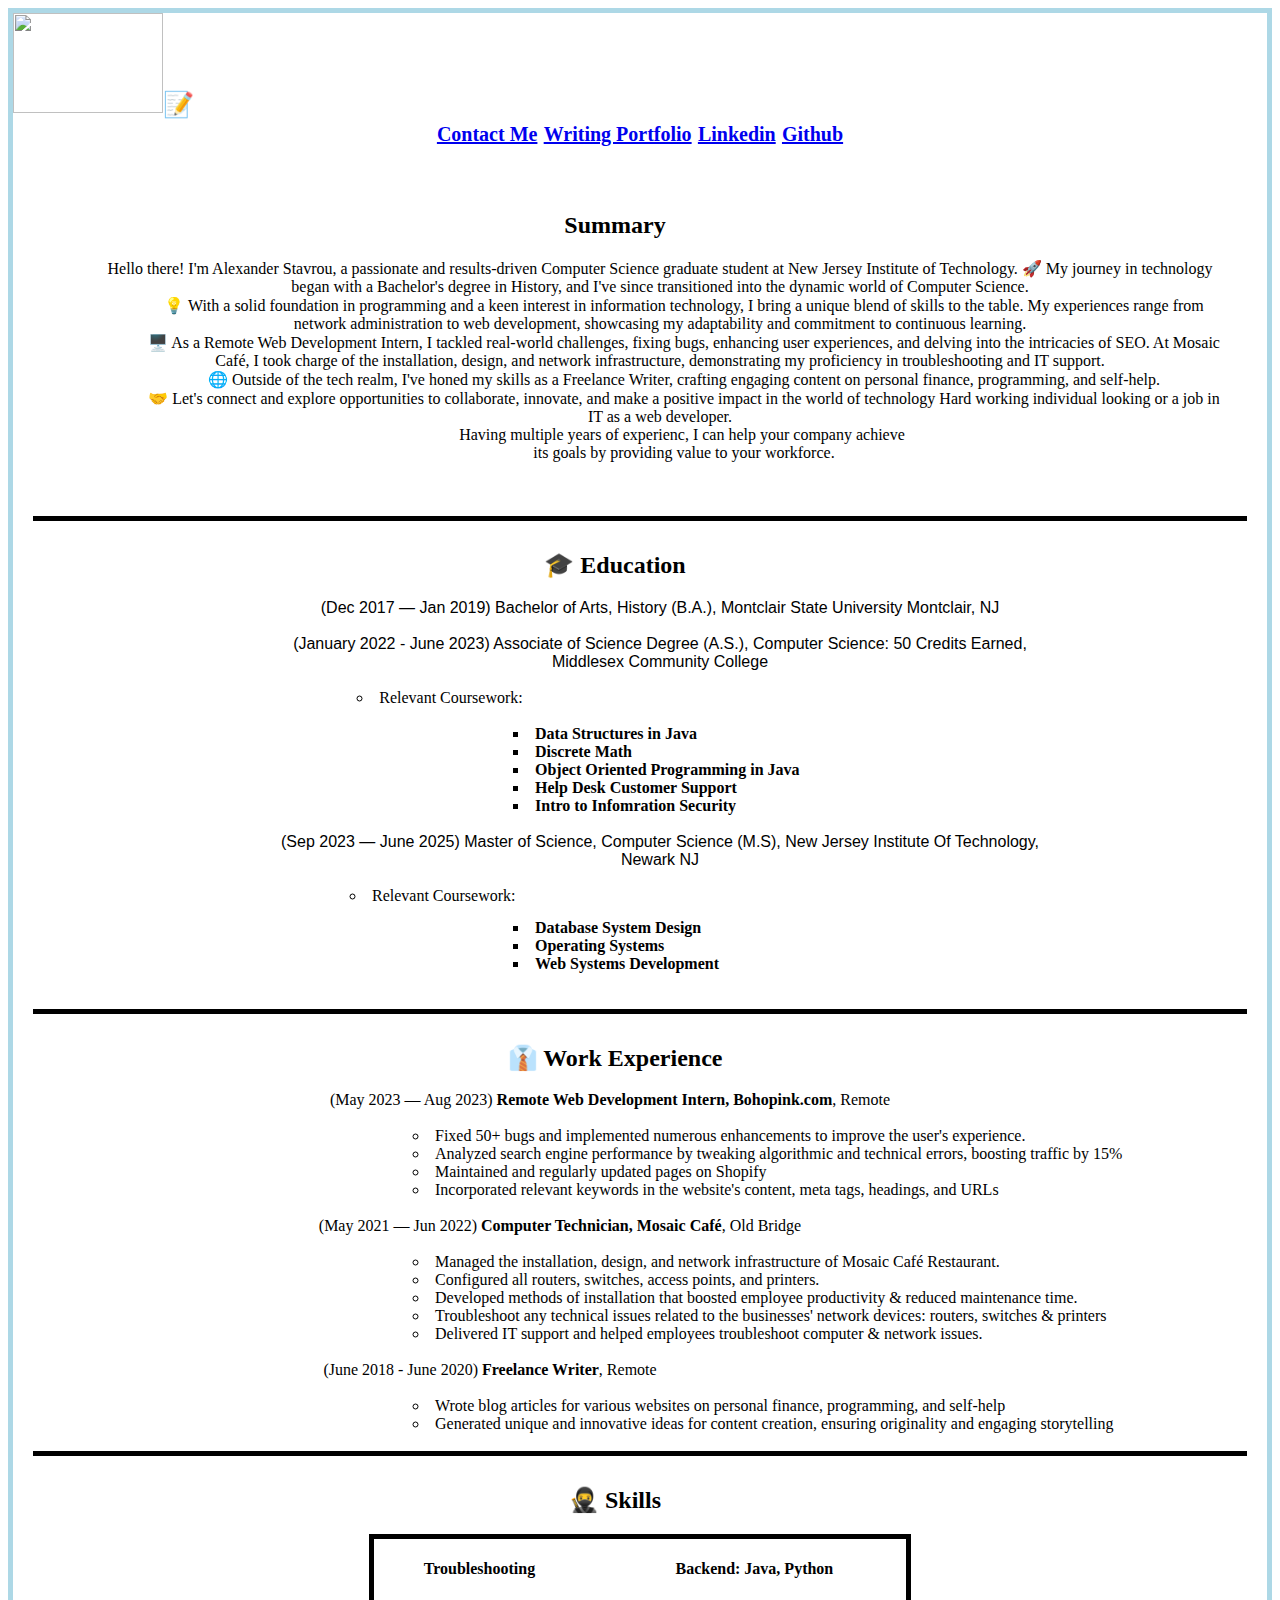
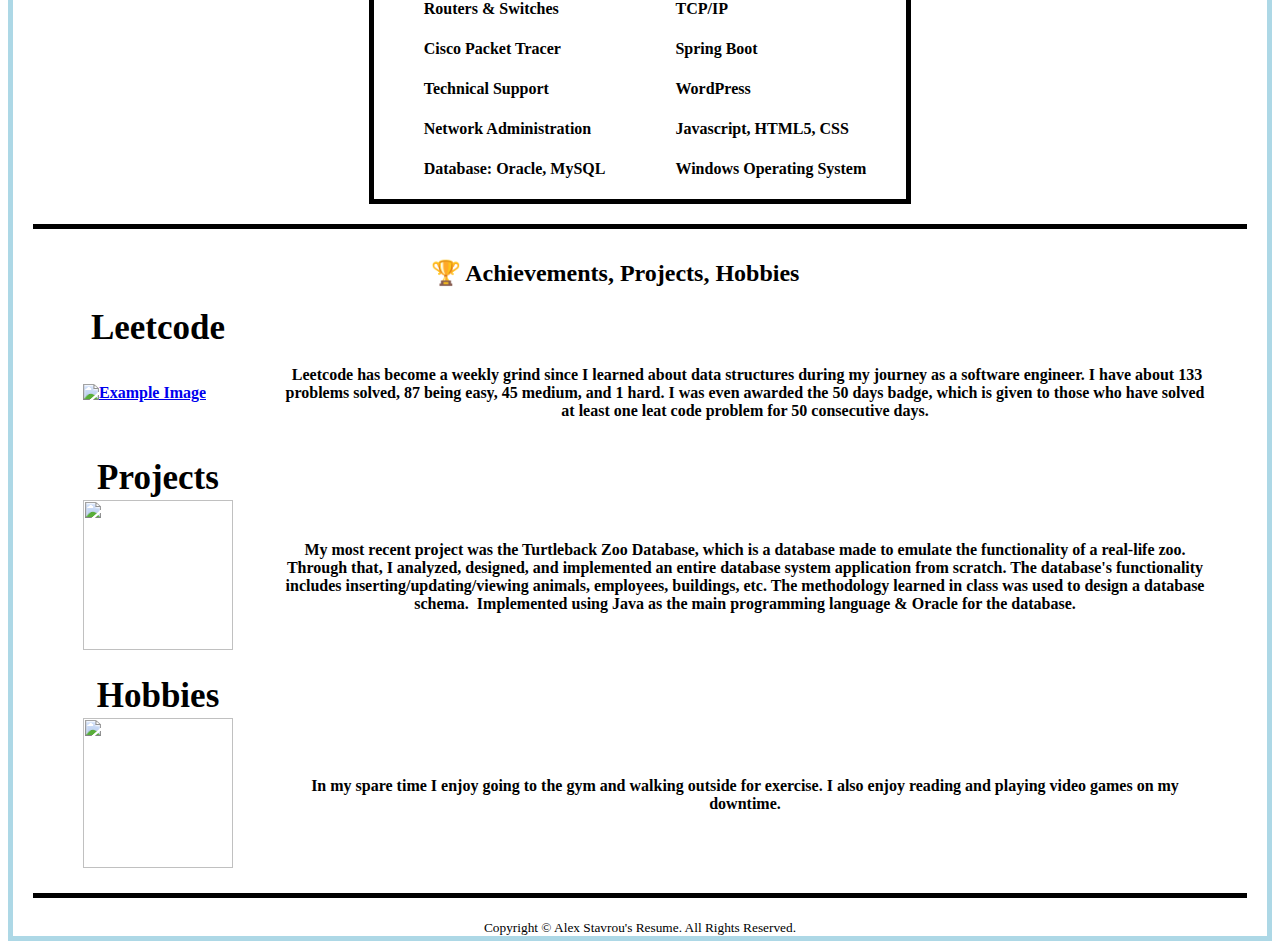
==== index.html @ 52713748 "Add files via upload" ====
<!DOCTYPE html>
<html>
    <head>
       <title>My Resume</title>
       <link rel="stylesheet" href="style.css">
    </head>
    <header><img class="Myphoto" src ="C:\Users\Alex\OneDrive\Documents\alex.png"><span>📝</span>
        <nav>
            <ul class="Navigation">
                <li><a href="page2.html">Contact Me</a></li>
                <li><a href="https://www.clippings.me/users/alexstavrou">Writing Portfolio</a></li>
                <li><a href="https://www.linkedin.com/in/alexander-stavrou/">Linkedin</a></li>
                <li><a href="https://github.com/Alexs2256">Github</a></li>
            </ul>
        </nav>
    </header> 
    <body>
        <div class="summary">
      <h2>Summary</h2>
      <ul>
        <p>Hello there! I'm Alexander Stavrou, a passionate and results-driven Computer Science graduate student at New Jersey Institute of Technology. 🚀 My journey in technology began with a Bachelor's degree in History, and I've since transitioned into the dynamic world of Computer Science.
            💡 With a solid foundation in programming and a keen interest in information technology, I bring a unique blend of skills to the table. My experiences range from network administration to web development, showcasing my adaptability and commitment to continuous learning.
            🖥️ As a Remote Web Development Intern, I tackled real-world challenges, fixing bugs, enhancing user experiences, and delving into the intricacies of SEO. At Mosaic Café, I took charge of the installation, design, and network infrastructure, demonstrating my proficiency in troubleshooting and IT support.
            🌐 Outside of the tech realm, I've honed my skills as a Freelance Writer, crafting engaging content on personal finance, programming, and self-help.
            🤝 Let's connect and explore opportunities to collaborate, innovate, and make a positive impact in the world of technology Hard working individual looking or a job in IT as a web developer.
            Having multiple years of experienc, I can help your company achieve 
            its goals by providing value to your workforce.
        </p>
      </ul>
    </div>
    <div>
        <h2>🎓 Education</h2>
        <ul class="Education">
       <li class="degree">(Dec 2017 — Jan 2019) Bachelor of Arts, History (B.A.), Montclair State University Montclair, NJ</li></br >
       <li class="degree">(January 2022 - June 2023) Associate of Science Degree (A.S.), Computer Science: 50 Credits Earned,<br> Middlesex Community College</li></br>
       <ul class="Middlesex">
        <li>Relevant Coursework:</li></ul><br>
          <ul class="bullet2">
          <li>Data Structures in Java</li><br>
          <li>Discrete Math</li><br>
          <li>Object Oriented Programming in Java</li><br>
          <li>Help Desk Customer Support</li><br>
          <li>Intro to Infomration Security</li></ul><br>     
       <br>
       <li class="degree">(Sep 2023 — June 2025) Master of Science, Computer Science (M.S), New Jersey Institute Of Technology,<br> Newark NJ</li>
        <ul class = "NJIT">
            <br>
            <li> Relevant Coursework:</li>
            </ul>
            <ul class="bullet2" id="b2"> 
            <li>Database System Design</li><br>
            <li>Operating Systems</li><br>
            <li>Web Systems Development</li>
        </ul>
        <br>
    </div>
    <div>
        <h2>👔 Work Experience</h2>
        <ul class="jobs">
            <li>(May 2023 — Aug 2023) <Strong>Remote Web Development Intern, Bohopink.com</Strong>, Remote</li><br>
            <ul class = "bohoBullet">
                <li>Fixed 50+ bugs and implemented numerous enhancements to improve the user's experience.</li><br>
                <li>Analyzed search engine performance by tweaking algorithmic and technical errors, boosting traffic by 15% </li><br>
                <li>Maintained and regularly updated pages on Shopify</li><br>
                <li>Incorporated relevant keywords in the website's content, meta tags, headings, and URLs</li>
            </ul><br>
            <br>
            <li class="jobs">(May 2021 — Jun 2022) <Strong>Computer Technician, Mosaic Café</Strong>, Old Bridge</li>
              <br><ul class="compTech">
                <li>Managed the installation, design, and network infrastructure of Mosaic Café Restaurant.</li><br>
                <li>Configured all routers, switches, access points, and printers.</li><br>
                <li>Developed methods of installation that boosted employee productivity & reduced maintenance time.</li><br>
                <li>Troubleshoot any technical issues related to the businesses' network devices: routers, switches & printers</li><br>
                <li>Delivered IT support and helped employees troubleshoot computer & network issues.</li>
              </ul><br>
              <br>
              <li class="jobs3">(June 2018 - June 2020) <strong>Freelance Writer</strong>, Remote</li><br>
              <ul class="freelance"> 
                <li>Wrote blog articles for various websites on personal finance, programming, and self-help</li><br>
                <li>Generated unique and innovative ideas for content creation, ensuring originality and engaging storytelling</li>
              </ul>
        </ul>     
    </div>
    <div>
        <h2>🥷 Skills</h2>
        <table class="table1">
            <tr>
                <td>Troubleshooting</td>
                <td>Backend: Java, Python</td>
            </tr>
            <tr>
                <td>Routers & Switches</td>
                <td>TCP/IP</td>
            </tr>
            <tr>
                <td>Cisco Packet Tracer</td>
                <td>Spring Boot</td>
            </tr>
            <tr>
                <td>Technical Support</td>
                <td>WordPress</td>
            </tr>
            <tr>
                <td>Network Administration</td>
                <td>Javascript, HTML5, CSS</td>
            </tr>
            <tr>
                <td>Database: Oracle, MySQL</td>
                <td>Windows Operating System</td>
            </tr>
        </table>
    </div>
    <div class="final">
        <h2>🏆 Achievements, Projects, Hobbies</h2>
         <table class="achievements">
            <tr>
                <td class="tdhead"><center><Strong>Leetcode</Strong></center></td>
            </tr>
            <tr class="tr1">
                <td class="td1"><a href="https://leetcode.com/AlexS2256/">
                    <img src="C:\Users\Alex\Downloads\downloadedimage.png" alt="Example Image">
                  </a>
                  </td>
                  <td><p class="p1"> Leetcode has become a weekly grind since I learned about data structures during my journey as a software engineer. I have about 133 problems solved, 87 being easy, 45 medium, and 1 hard. I was even awarded the 50 days badge, which is given to those who have solved at least one leat code problem for 50 consecutive days.</p></td>
                </tr>
                <tr><td><br></td></tr>
            <tr>
                <td class="tdhead"><center>Projects</center></td>
            </tr>
            <tr>
                <td><a href="https://github.com/Alexs2256"><img src ="C:\Users\Alex\Downloads\GitHub-logo.png"></a></td>
                <td><p>My most recent project was the Turtleback Zoo Database, which is a database made to emulate the functionality of a real-life zoo. Through that, I analyzed, designed, and implemented an entire database system application from scratch. The database's functionality includes inserting/updating/viewing animals, employees, buildings, etc. The methodology learned in class was used to design a database schema.  Implemented using Java as the main programming language & Oracle for the database.</p></td>
            </tr>
            <tr><td><br></td></tr>
            <tr>
            <td class="tdhead"><center>Hobbies</center></td></tr>
            <tr><td><img src ="C:\Users\Alex\Downloads\fitnessImage.png"></td>
                <td><p>In my spare time I enjoy going to the gym and walking outside for exercise. I also enjoy reading and playing video games on my downtime.</p></td>
            </tr>
         </table>
    </div>
    </body>
    <footer>
        <center><small>Copyright © Alex Stavrou's Resume. All Rights Reserved.
        </small></center>
    </footer>
</html>
---- style.css ----
header {
   font-weight: bold;
   font-size: 25px;
}

a:visited {
    color: blue;
}

body {
    border: solid 5px;
    border-color: lightblue;
}

h2 {
    text-align: center;
    padding-right: 50px;
}

ul  {
    text-align: center;
}  

p {
    text-align: center;
    word-wrap: break-word; /* Break long words */
    white-space: pre-wrap;
}

div {
    margin: 20px;
    margin-top: -30px;
    padding: 20px;
    border: 10px;
    border-bottom: 5px solid black; /* Adds a solid black line */

}

.summary {
    margin-top: 25px;
}
.Navigation {
    list-style-type: none; /* Remove default list styles */
    padding: 0;
    margin: 0;
}

.Navigation li {
    display: inline;
    font-size: 20px;

}

.Navigation ul li a {
    display: inline-block; /* Ensure links behave as blocks */
    padding: 10px; /* Add padding for spacing between links */
    text-decoration: none; /* Remove default underline */
    color: black; /* Set link color */
}

.Education {
    list-style-type: none;
}

.NJIT {
    list-style-position: inside;
    position: absolute;
    padding-left: 100px;
    left: 250px;
}

.Middlesex {
    list-style-position: inside;
    padding-right: 480px;
}

.bullet2 {
    list-style-position: inside;
    padding-left: 0; 
    margin-bottom: 0;
    list-style-type: square;
}

.bullet2 li {
    padding-left: 420px;
    font-weight: bold;
    position: absolute;
}

.jobs {
    list-style-type: none;
    padding-right: 100px;
}

.bohoBullet {
    list-style-position: inside;
    padding-left: 0; 
    margin-bottom: 0;
}

.bohoBullet li {
    position: absolute;
    padding-left: 320px; /* Adjust left padding to align bullets */
    left: -20;
}

.compTech {
    list-style-position: inside;
    padding-left: 0; 
    margin-bottom: 0;
}

.compTech li {
    position: absolute;
    padding-left: 320px; /* Adjust left padding to align bullets */
    left: -20;
}

.freelance {
    list-style-position: inside;
    padding-left: 0; 
    margin-bottom: 0;
}

 .freelance li {
    position: absolute;
    padding-left: 320px;
    left:-20;
}

.jobs3 {
    list-style-type: none;
    padding-right: 240px;
}

.table1 {
    border-collapse: separate; /* Separate border model */
    border-spacing: 20px; /* Add space between table cells */
    border: 5px;
    border-style: solid;
    border-color: black;
    margin-right: auto;
    margin-left: auto;
    padding-left: auto;
    
}

td {
    padding-right: 20px;
    padding-left: 30px;
    font-weight: bold;
}

.degree {
    font-family: arial;
}

#b2 {
    padding-top: 50px;
} 

img {
width: 150px;
height: 150px;
}

.achievements {
    border-collapse: collapse;
    margin:  auto;
    padding: auto;
}

.td1 .tr1 {
    border-collapse: collapse;
    padding: 8px;
    border-collapse: separate; /* Separate border model */

}

.p1 tr {
    display: inline; /* Keep the paragraph inline */
    margin: 0; /* Remove any default margins */
    padding-right: 10px;
}

.tr1 tr {
    padding-bottom: 100px;
}

.tdhead {
    font-size: 35px;
}

.hpg2 {
    font-size: 50px;
    padding-left: 10px;
    margin-bottom: 20px;
}

.pg2 {
    font-size: large;
    font-weight: bold;
    margin-bottom: 50px;
}

.Myphoto {
    height: 100px;
}
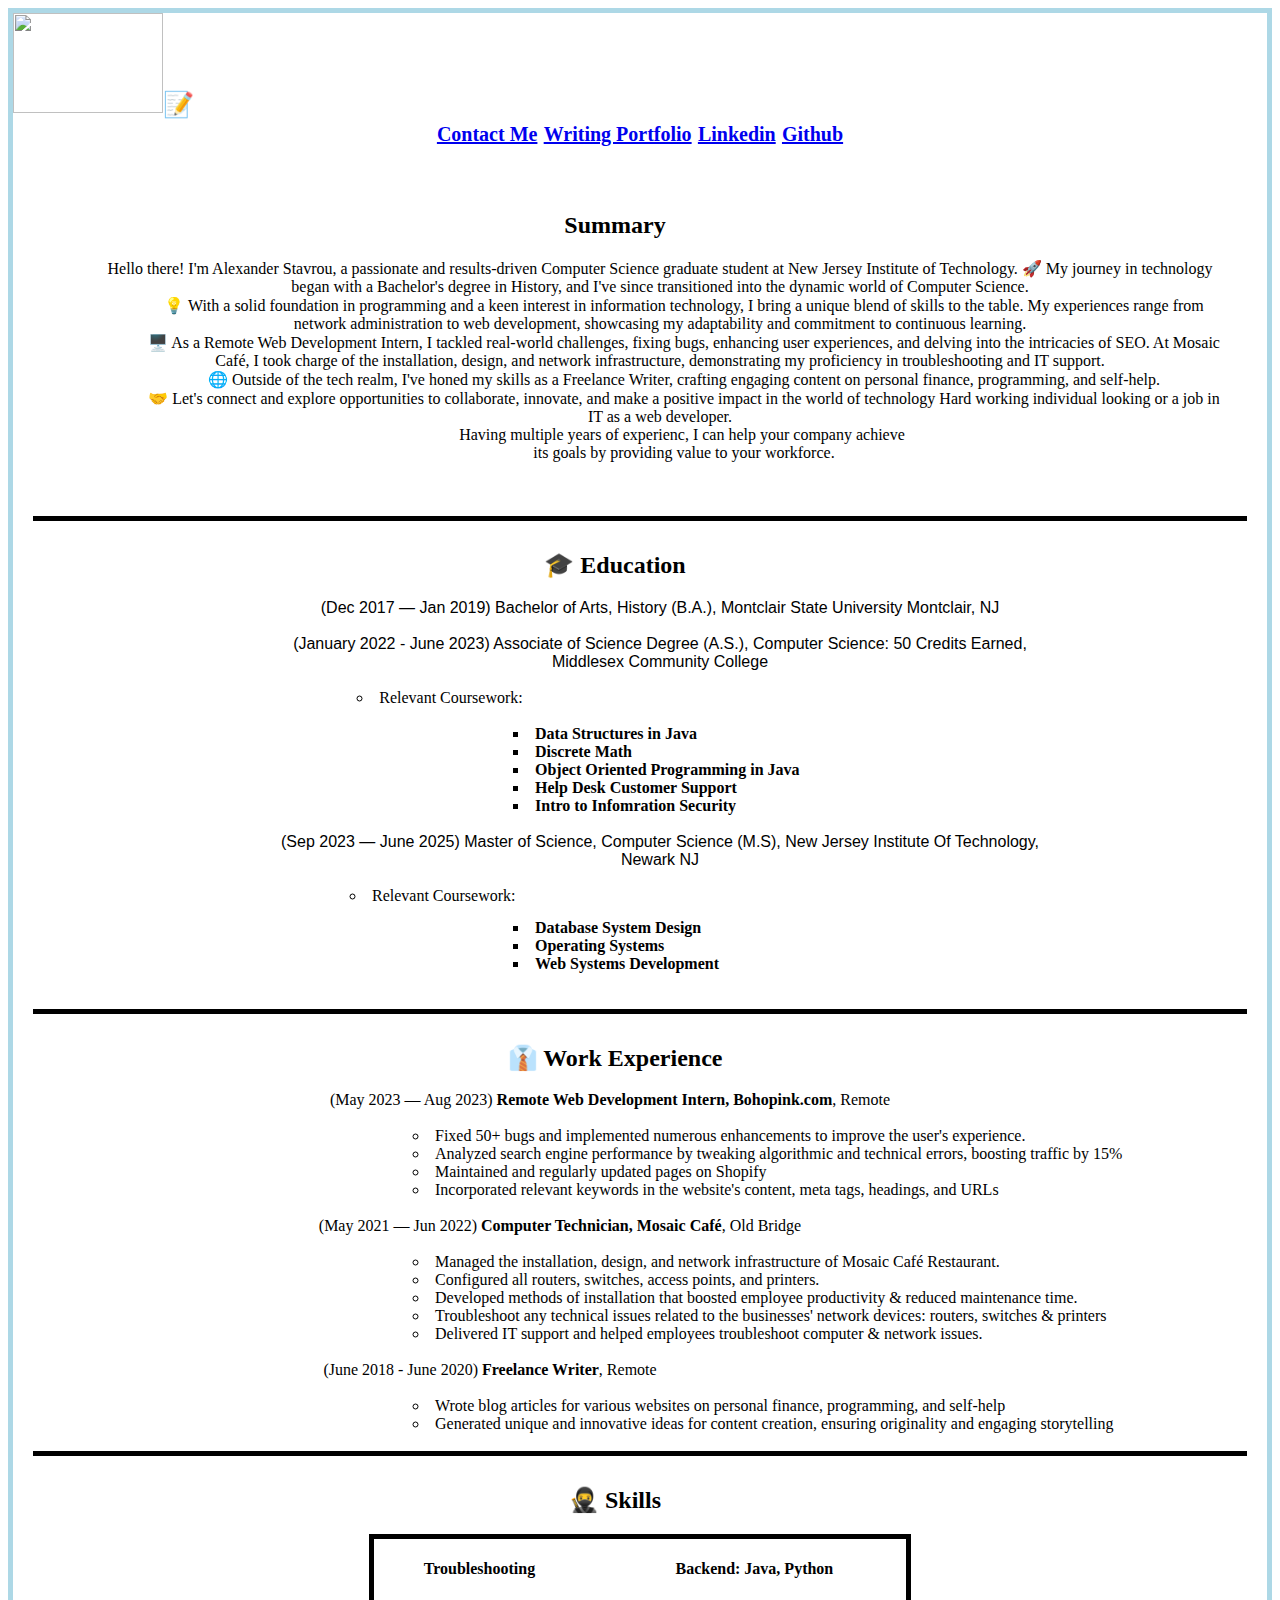
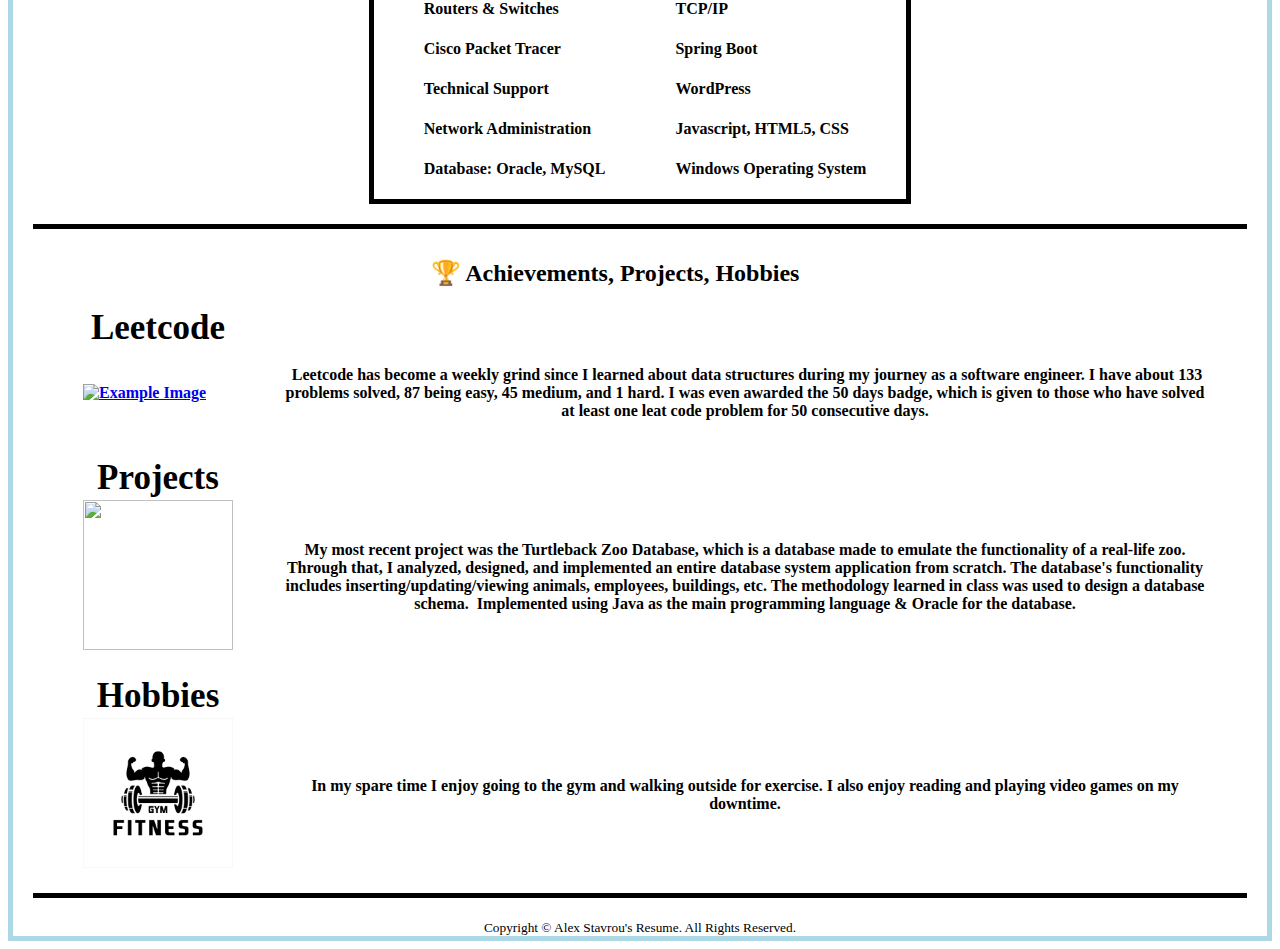
==== commit 740b69e4: "Update index.html" ====
--- a/index.html
+++ b/index.html
@@ -134,7 +134,7 @@
             <tr><td><br></td></tr>
             <tr>
             <td class="tdhead"><center>Hobbies</center></td></tr>
-            <tr><td><img src ="C:\Users\Alex\Downloads\fitnessImage.png"></td>
+            <tr><td><img src ="fitnessImage.png"></td>
                 <td><p>In my spare time I enjoy going to the gym and walking outside for exercise. I also enjoy reading and playing video games on my downtime.</p></td>
             </tr>
          </table>
@@ -144,4 +144,4 @@
         <center><small>Copyright © Alex Stavrou's Resume. All Rights Reserved.
         </small></center>
     </footer>
-</html>+</html>
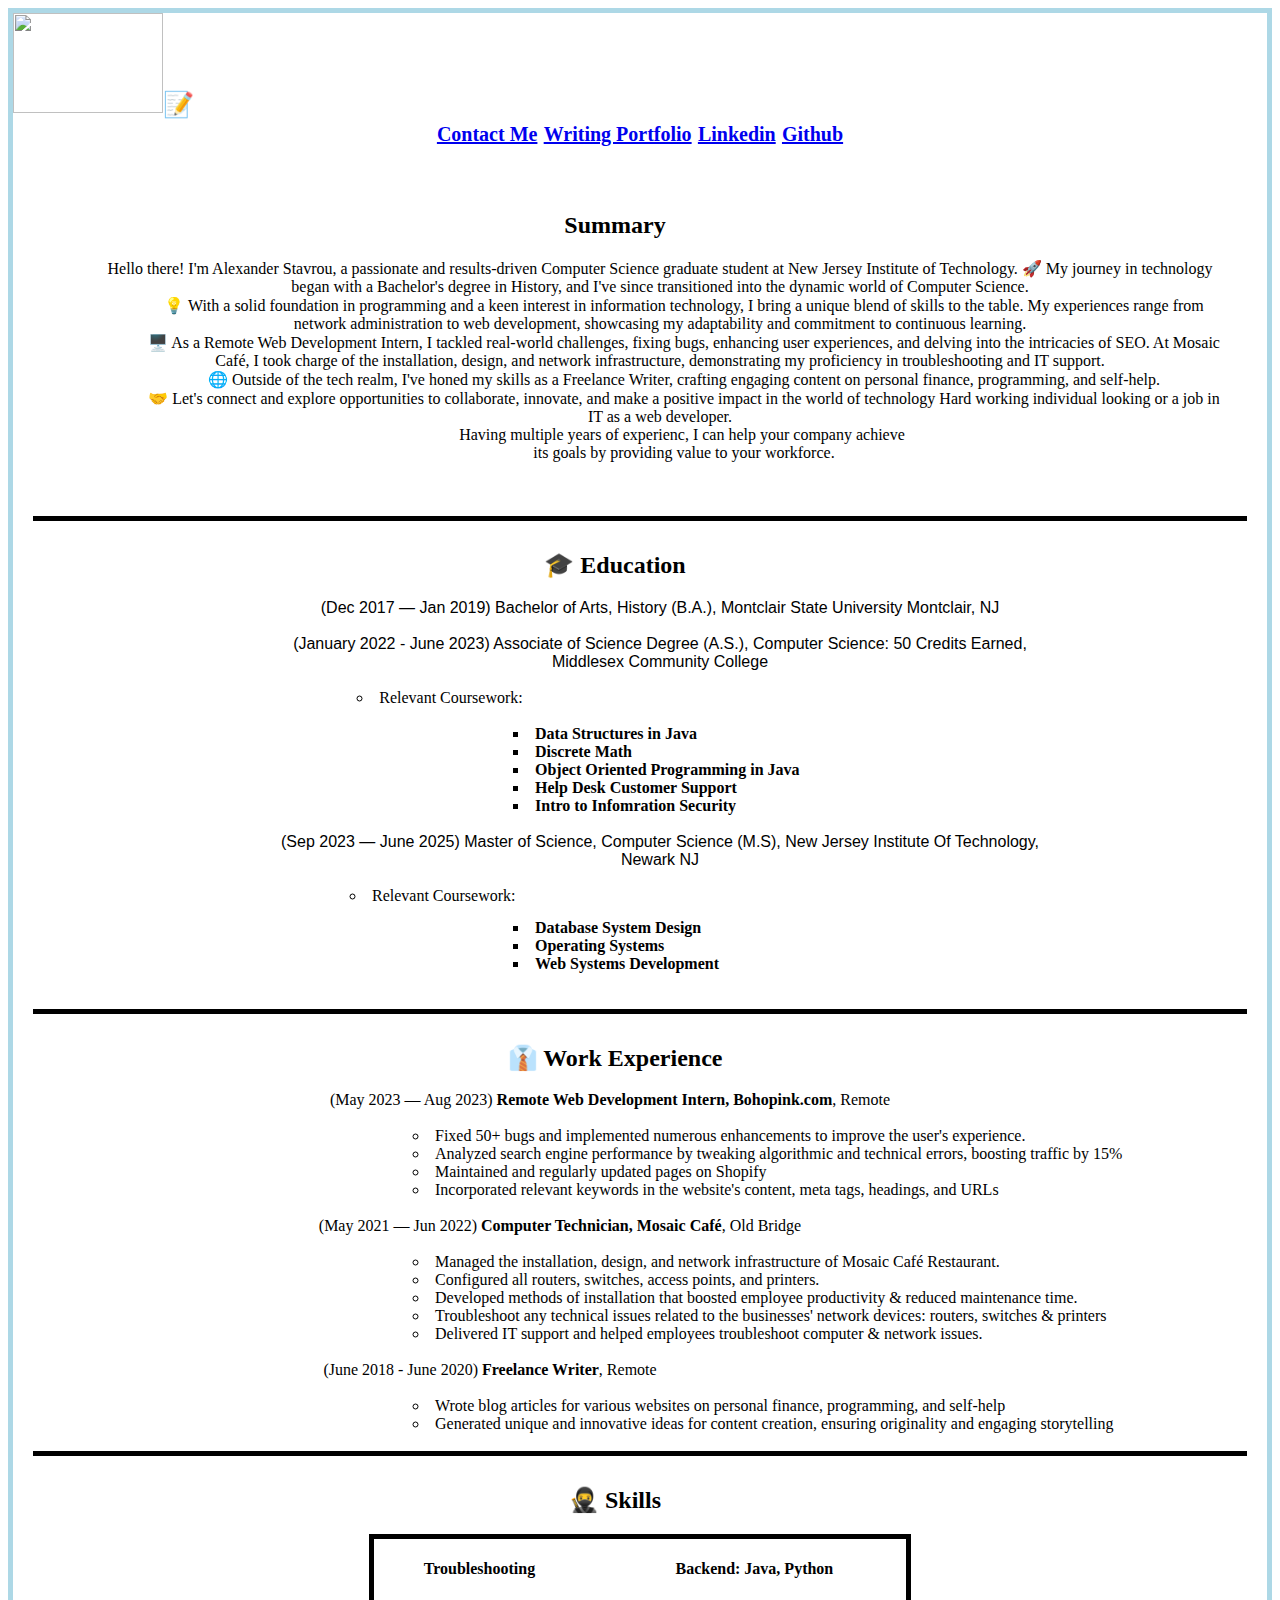
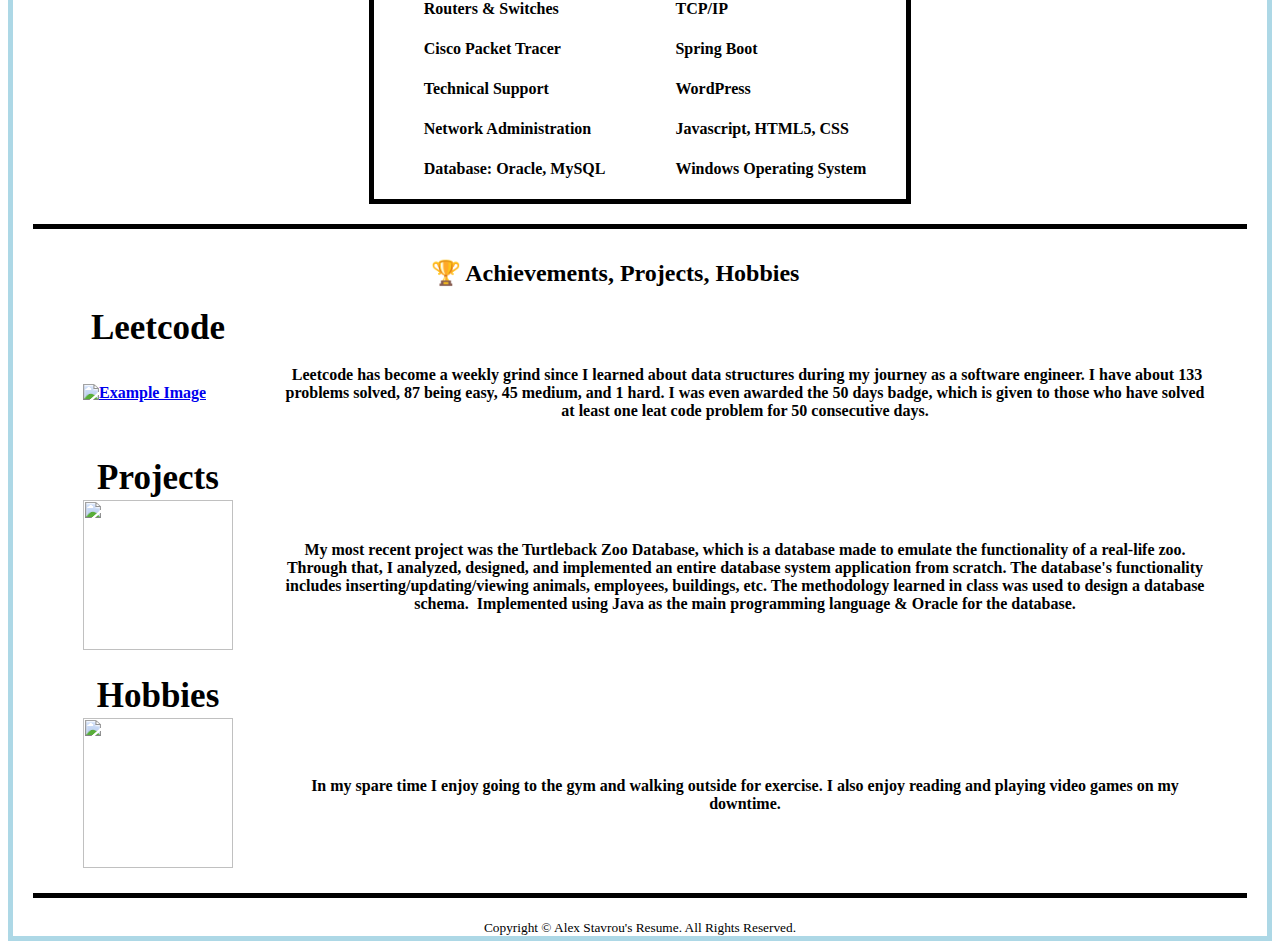
==== commit 6f99daac: "Update index.html" ====
--- a/index.html
+++ b/index.html
@@ -134,7 +134,7 @@
             <tr><td><br></td></tr>
             <tr>
             <td class="tdhead"><center>Hobbies</center></td></tr>
-            <tr><td><img src ="fitnessImage.png"></td>
+            <tr><td><img src ="Alex-s-Resume/fitnessImage.png"></td>
                 <td><p>In my spare time I enjoy going to the gym and walking outside for exercise. I also enjoy reading and playing video games on my downtime.</p></td>
             </tr>
          </table>
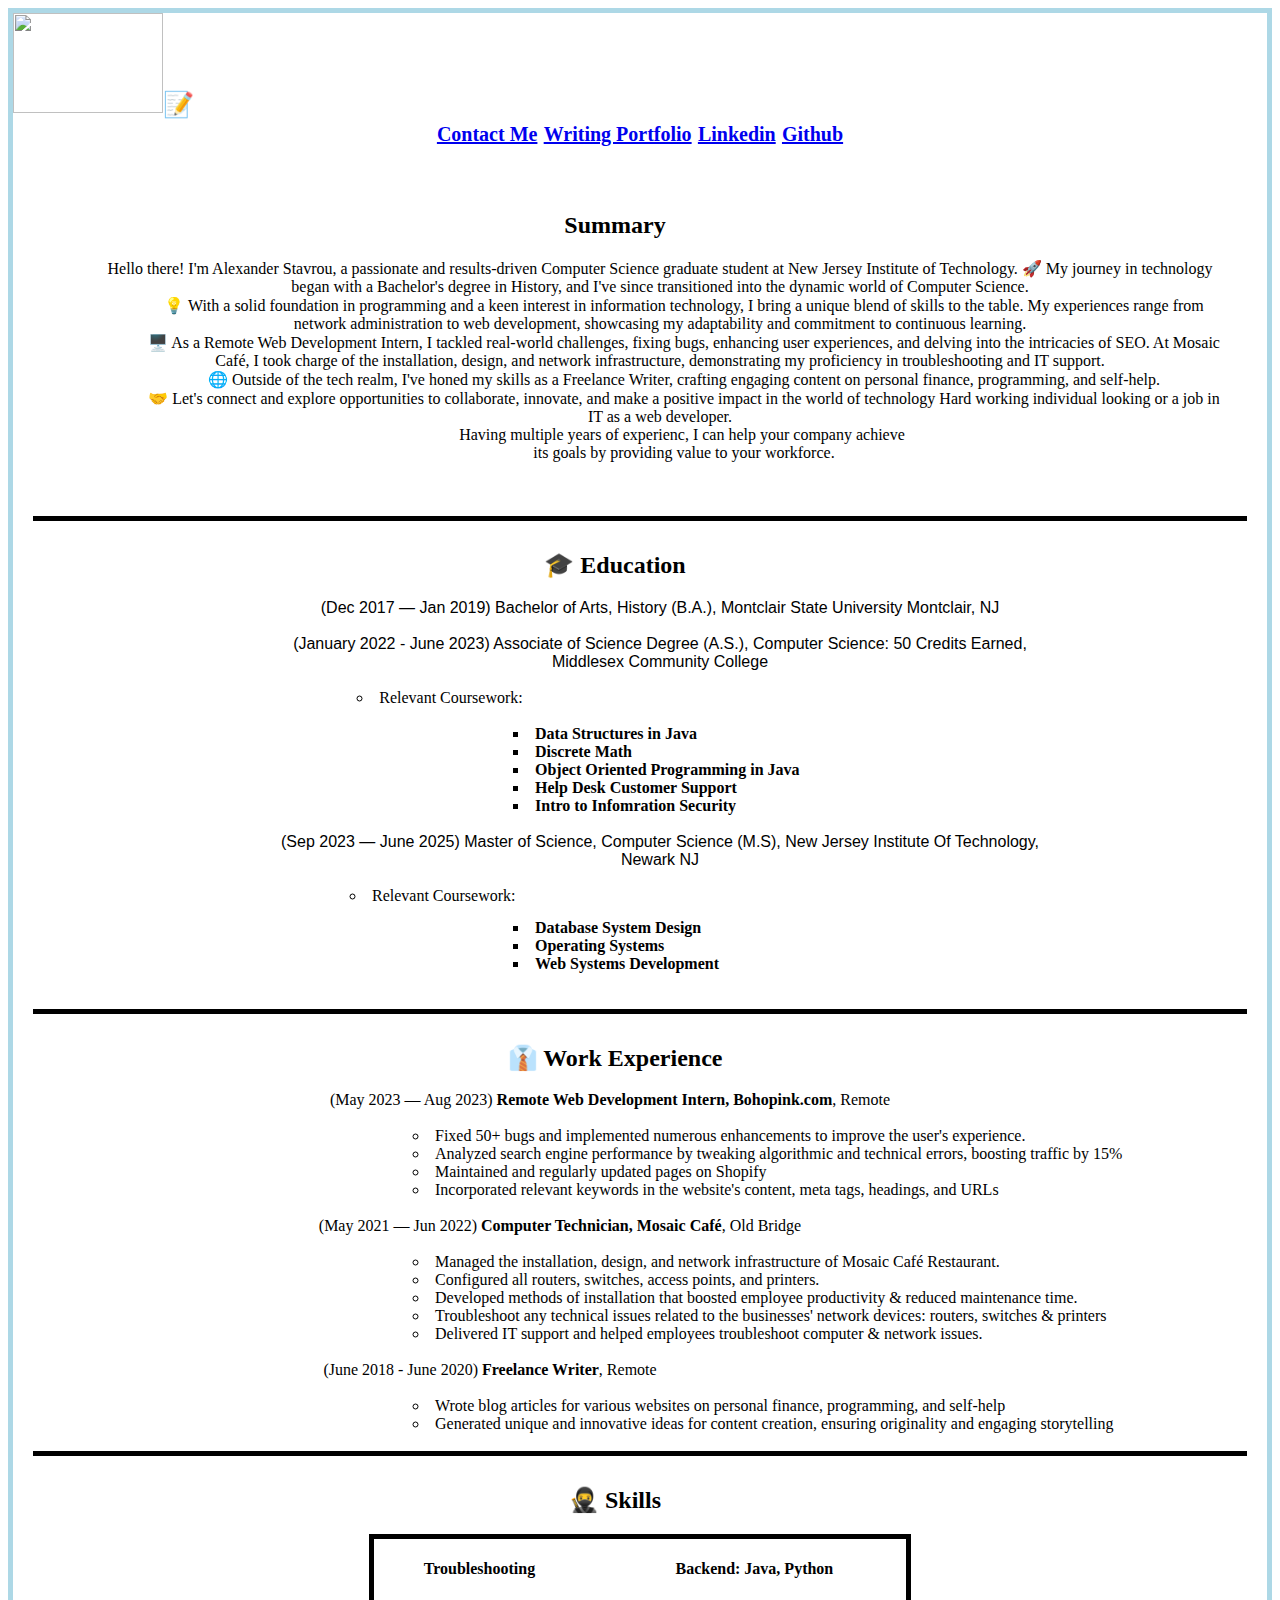
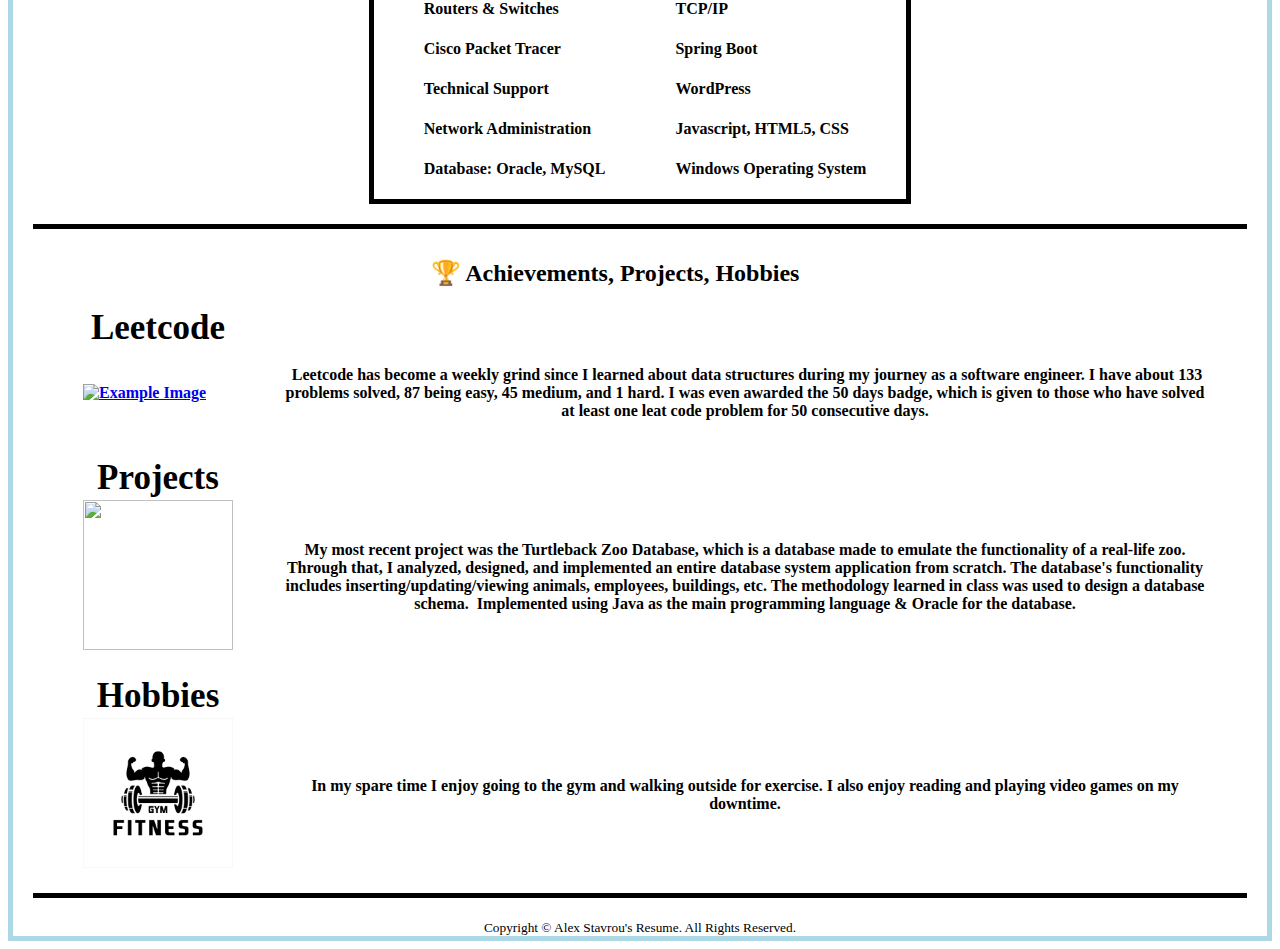
==== commit a8cbd4d2: "Update index.html" ====
--- a/index.html
+++ b/index.html
@@ -134,7 +134,7 @@
             <tr><td><br></td></tr>
             <tr>
             <td class="tdhead"><center>Hobbies</center></td></tr>
-            <tr><td><img src ="Alex-s-Resume/fitnessImage.png"></td>
+            <tr><td><img src ="fitnessImage.png"></td>
                 <td><p>In my spare time I enjoy going to the gym and walking outside for exercise. I also enjoy reading and playing video games on my downtime.</p></td>
             </tr>
          </table>
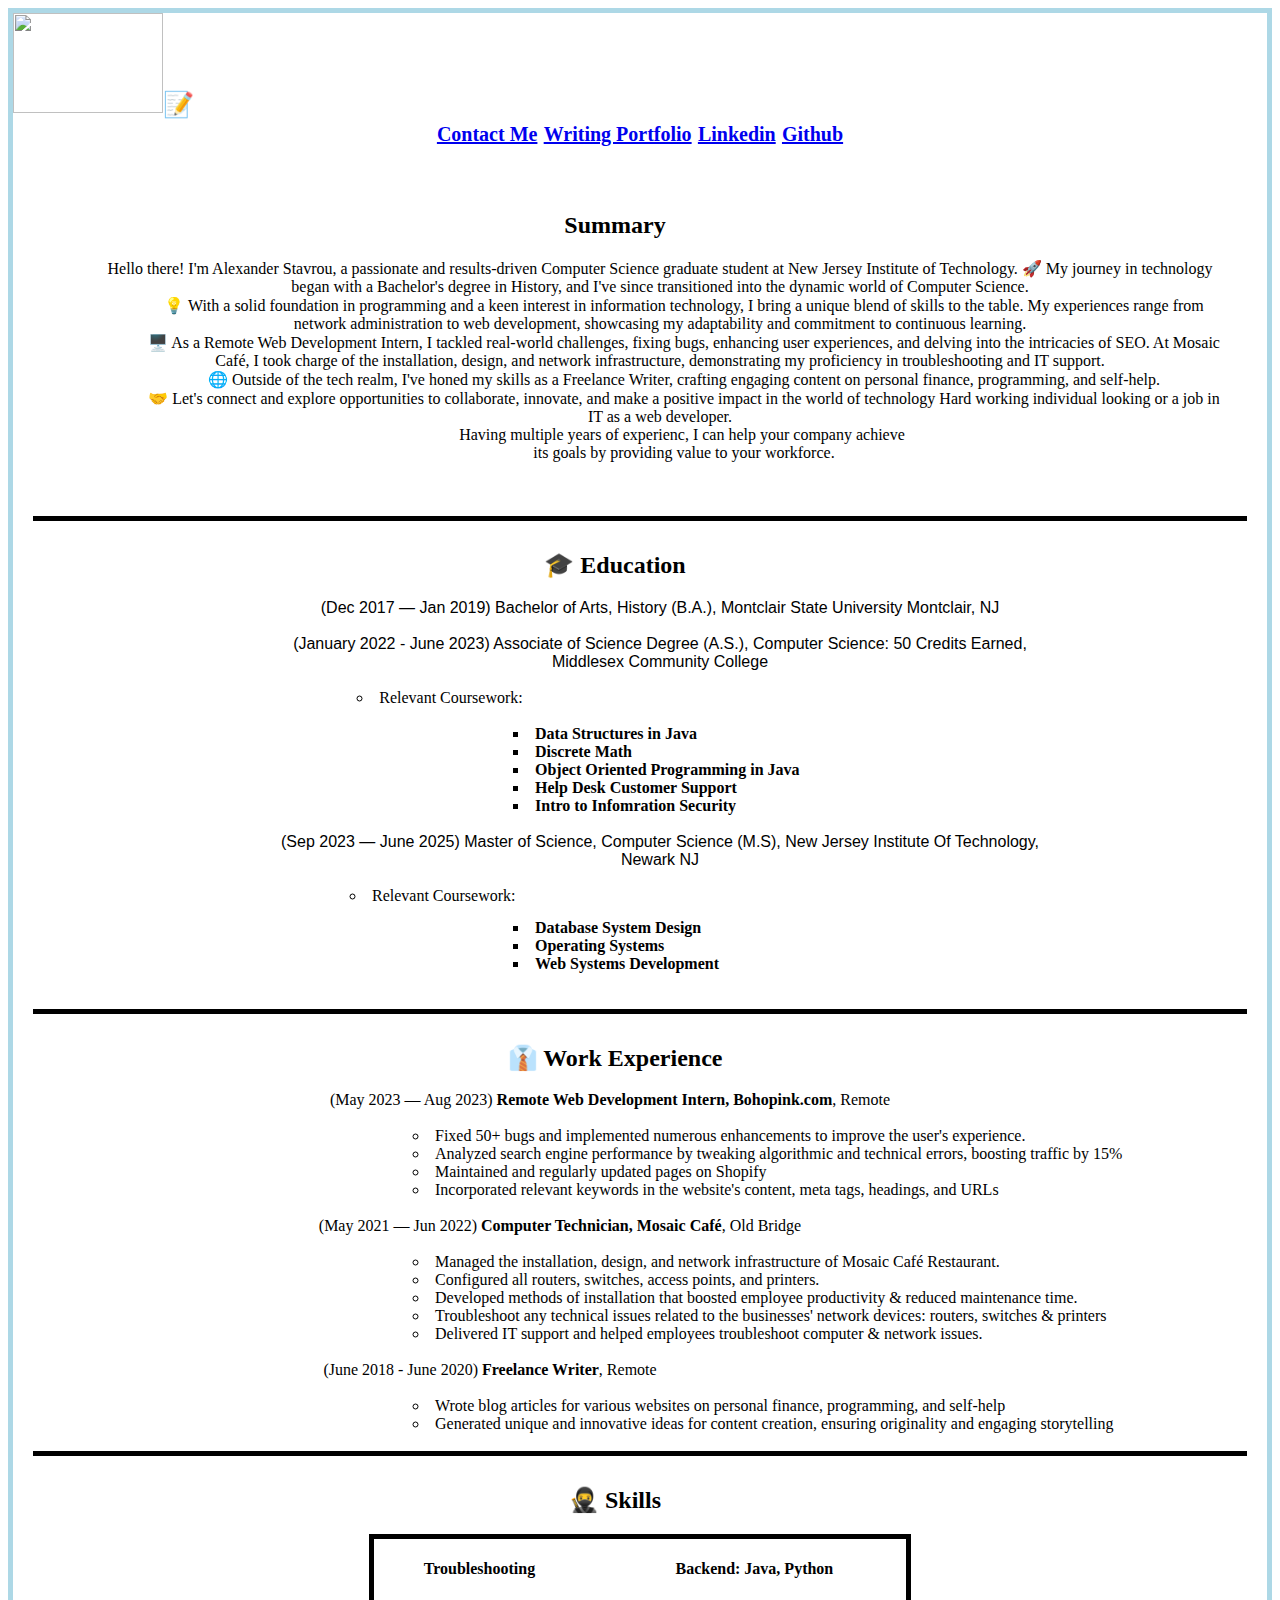
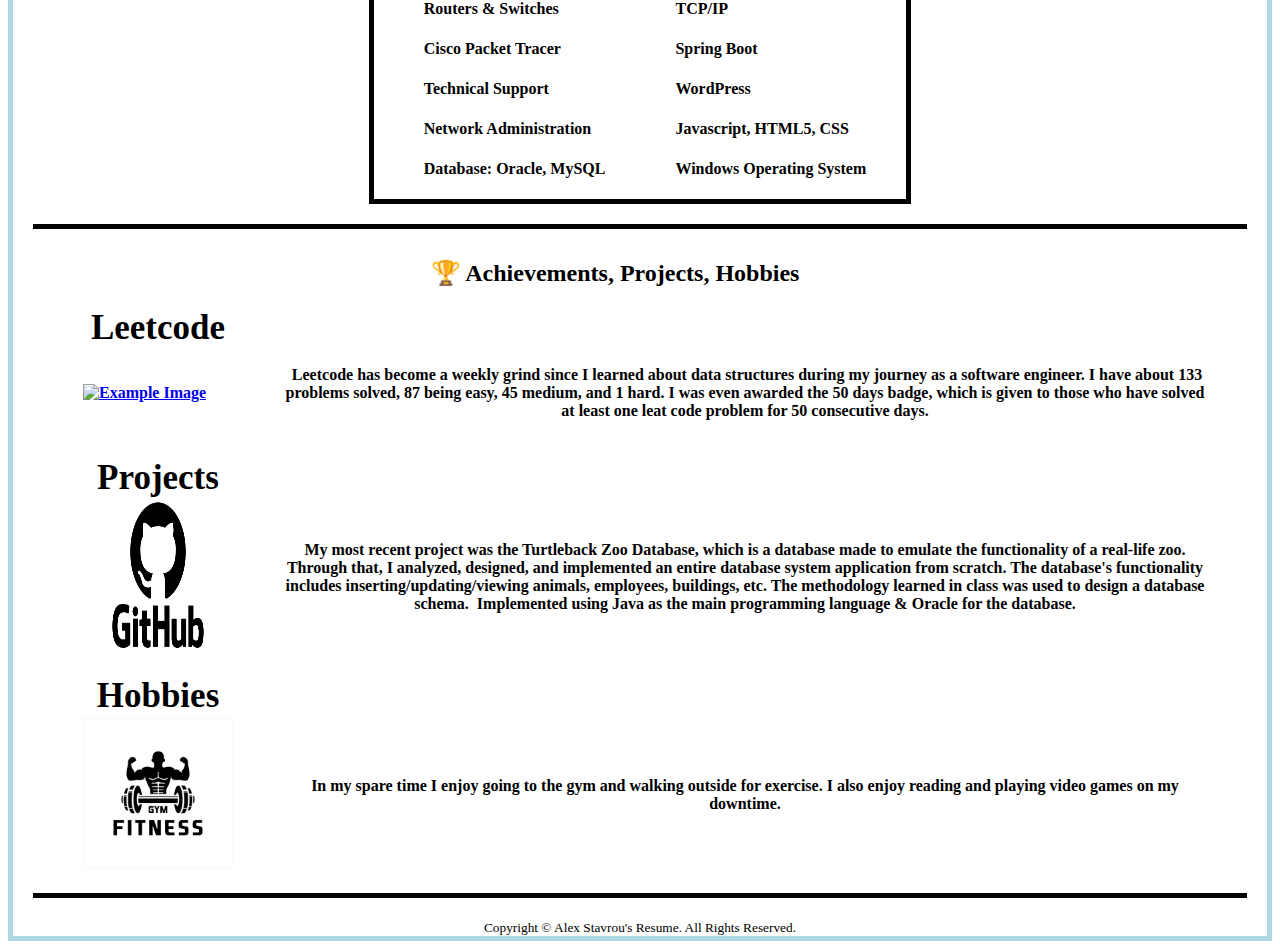
==== commit 0db36d58: "Update index.html" ====
--- a/index.html
+++ b/index.html
@@ -128,7 +128,7 @@
                 <td class="tdhead"><center>Projects</center></td>
             </tr>
             <tr>
-                <td><a href="https://github.com/Alexs2256"><img src ="C:\Users\Alex\Downloads\GitHub-logo.png"></a></td>
+                <td><a href="https://github.com/Alexs2256"><img src ="GitHub-logo.png"></a></td>
                 <td><p>My most recent project was the Turtleback Zoo Database, which is a database made to emulate the functionality of a real-life zoo. Through that, I analyzed, designed, and implemented an entire database system application from scratch. The database's functionality includes inserting/updating/viewing animals, employees, buildings, etc. The methodology learned in class was used to design a database schema.  Implemented using Java as the main programming language & Oracle for the database.</p></td>
             </tr>
             <tr><td><br></td></tr>
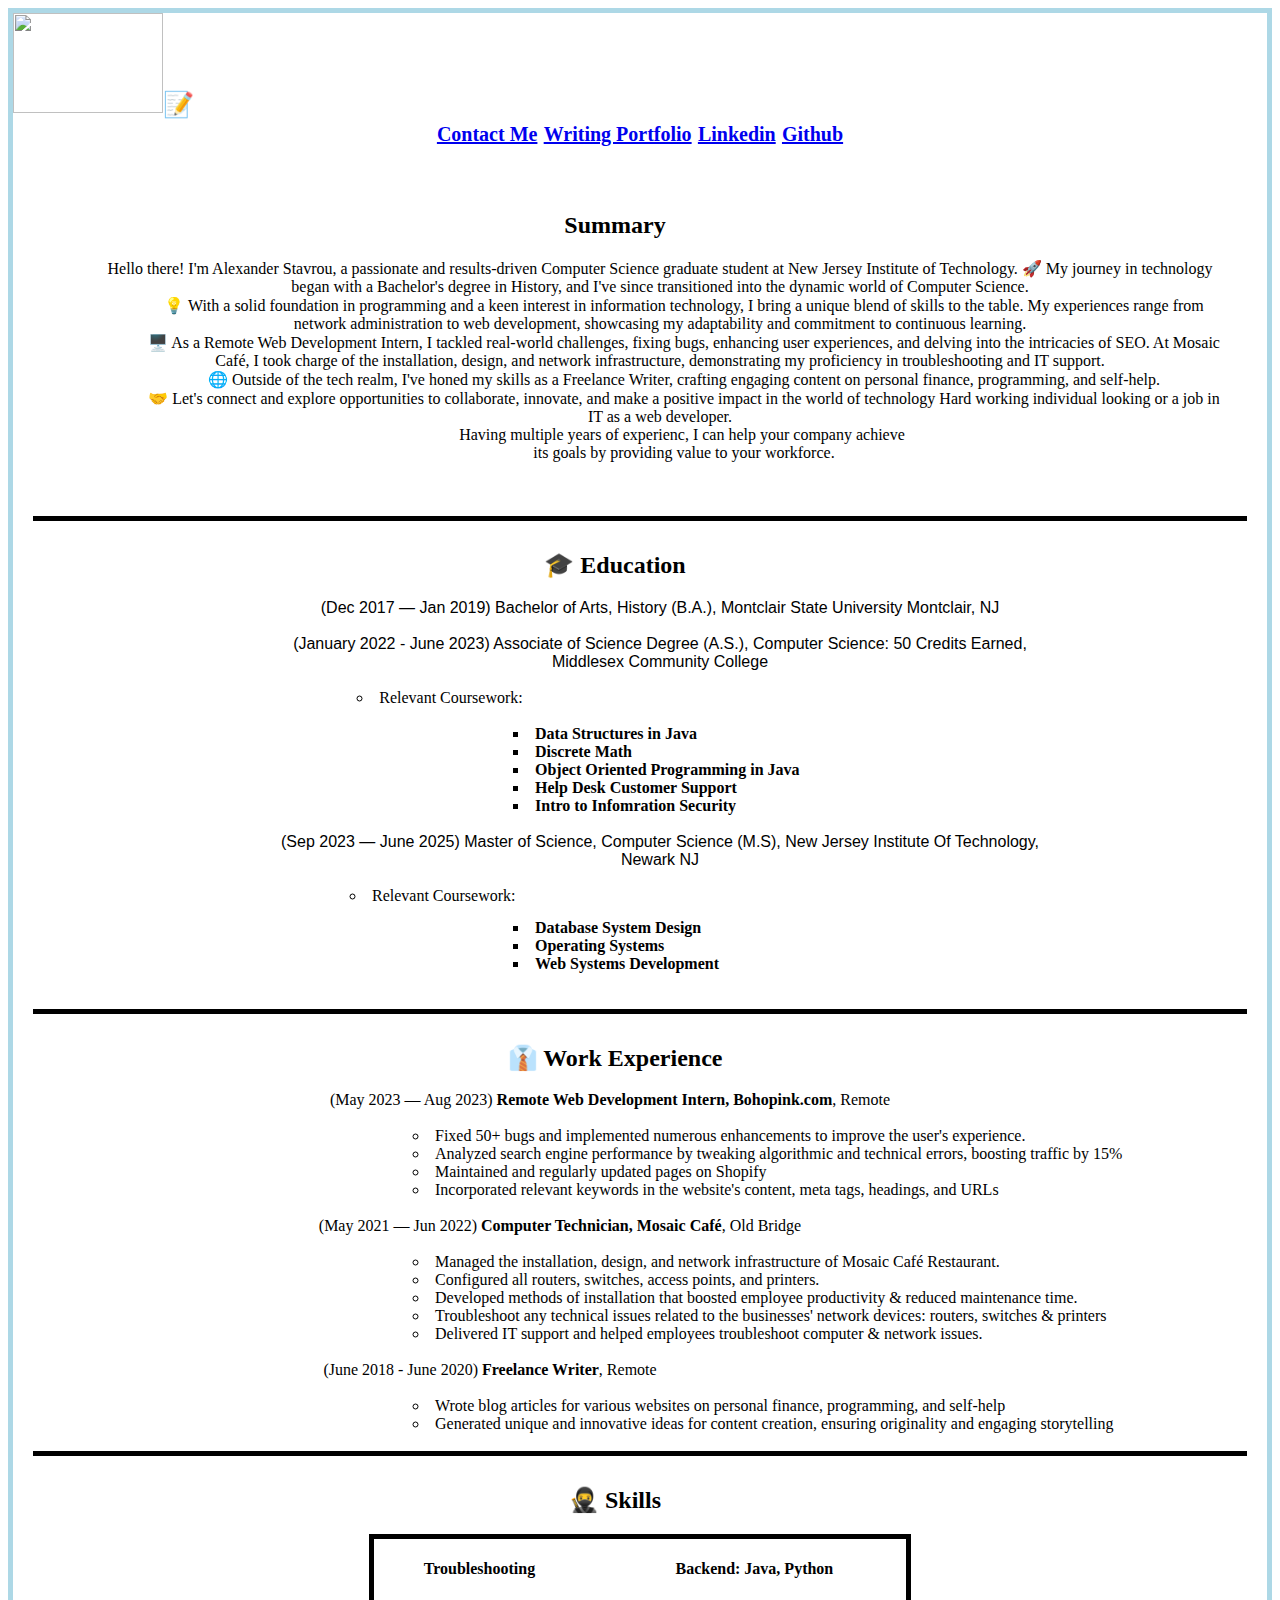
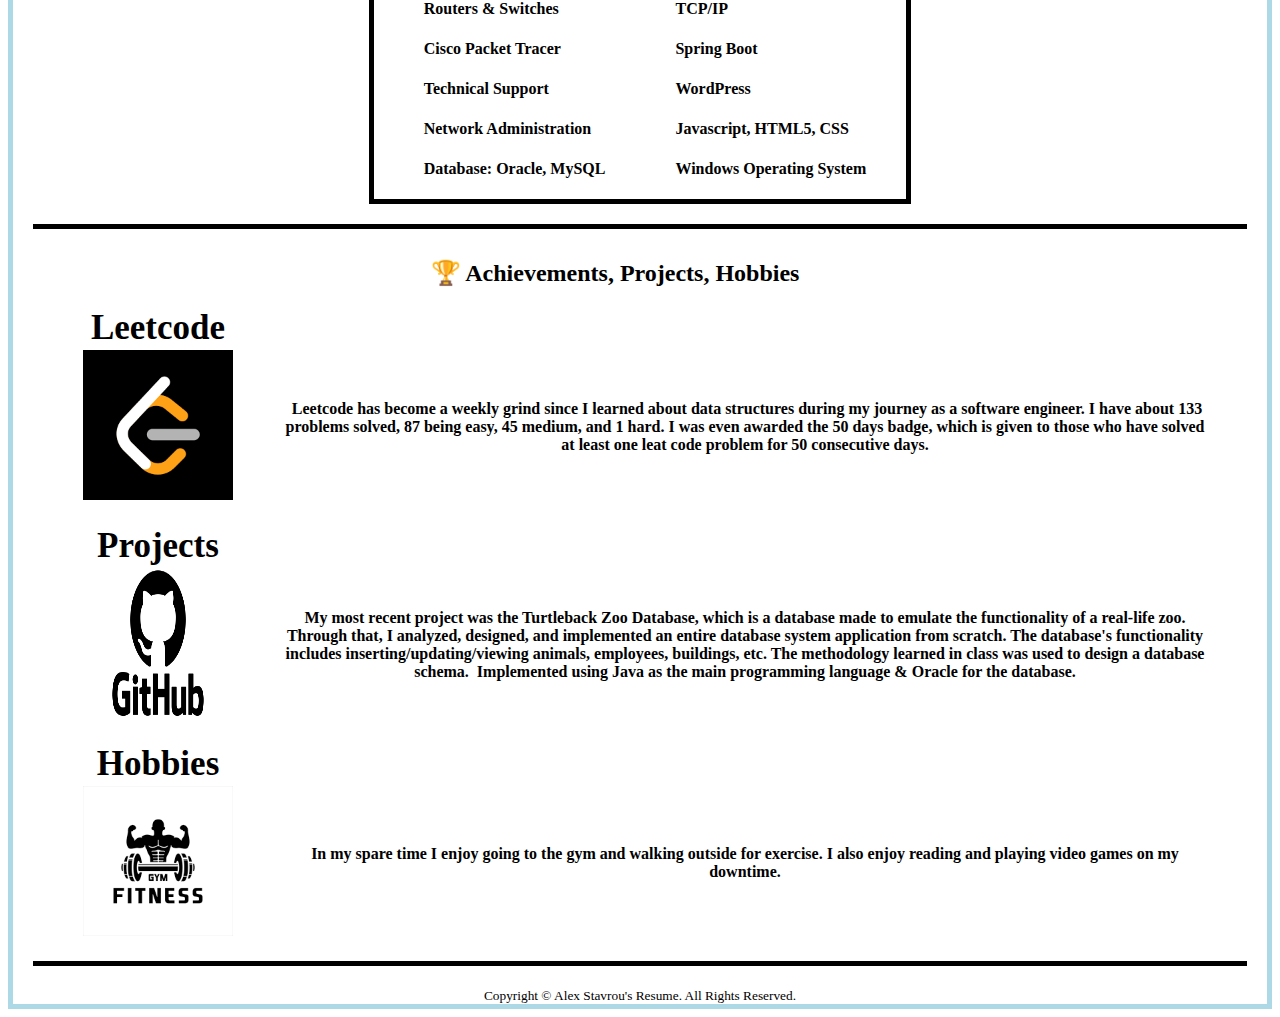
==== commit 33390f80: "Update index.html" ====
--- a/index.html
+++ b/index.html
@@ -118,7 +118,7 @@
             </tr>
             <tr class="tr1">
                 <td class="td1"><a href="https://leetcode.com/AlexS2256/">
-                    <img src="C:\Users\Alex\Downloads\downloadedimage.png" alt="Example Image">
+                    <img src="downloadedimage.png" alt="Example Image">
                   </a>
                   </td>
                   <td><p class="p1"> Leetcode has become a weekly grind since I learned about data structures during my journey as a software engineer. I have about 133 problems solved, 87 being easy, 45 medium, and 1 hard. I was even awarded the 50 days badge, which is given to those who have solved at least one leat code problem for 50 consecutive days.</p></td>
